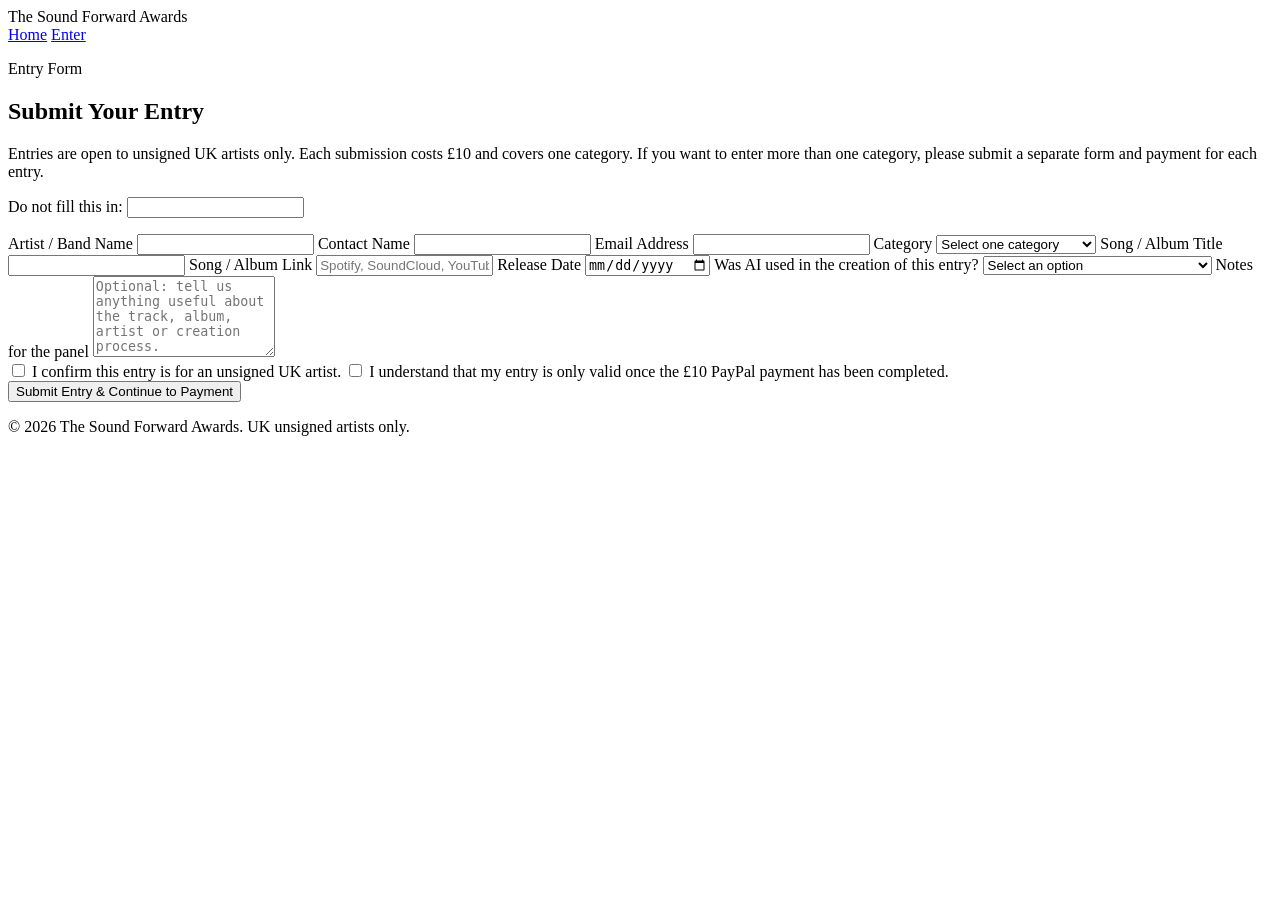
==== entry.html @ 9a4c7443 "Add entry form HTML for Sound Forward Awards 2026 This file contains the HTML structure for the entr" ====
<!DOCTYPE html>
<html lang="en">
<head>
  <meta charset="UTF-8" />
  <meta name="viewport" content="width=device-width, initial-scale=1.0" />
  <title>Enter The Sound Forward Awards 2026</title>
  <link rel="stylesheet" href="style.css" />
</head>
<body>

  <header class="site-header">
    <div class="container nav">
      <div class="logo">The Sound Forward Awards</div>
      <nav>
        <a href="index.html">Home</a>
        <a href="entry.html">Enter</a>
      </nav>
    </div>
  </header>

  <main class="container form-page">

    <section class="form-intro">
      <p class="eyebrow">Entry Form</p>
      <h1>Submit Your Entry</h1>
      <p>
        Entries are open to unsigned UK artists only. Each submission costs £10 and
        covers one category. If you want to enter more than one category, please submit
        a separate form and payment for each entry.
      </p>
    </section>

    <section class="form-card">
      <form name="sound-forward-entry"
            method="POST"
            data-netlify="true"
            netlify-honeypot="bot-field"
            action="/thank-you.html">

        <input type="hidden" name="form-name" value="sound-forward-entry" />

        <p class="hidden">
          <label>
            Do not fill this in:
            <input name="bot-field" />
          </label>
        </p>

        <label for="artist-name">Artist / Band Name</label>
        <input type="text" id="artist-name" name="artist-name" required />

        <label for="contact-name">Contact Name</label>
        <input type="text" id="contact-name" name="contact-name" required />

        <label for="email">Email Address</label>
        <input type="email" id="email" name="email" required />

        <label for="category">Category</label>
        <select id="category" name="category" required>
          <option value="">Select one category</option>
          <option value="Best Newcomer 2026">Best Newcomer 2026</option>
          <option value="Best Single">Best Single</option>
          <option value="Best Album">Best Album</option>
          <option value="Best Digital Creation AI">Best Digital Creation AI</option>
          <option value="Best Country">Best Country</option>
          <option value="Best Dance">Best Dance</option>
          <option value="Best Rock">Best Rock</option>
          <option value="Best Metal">Best Metal</option>
          <option value="Best Pop">Best Pop</option>
          <option value="Best Other">Best Other</option>
        </select>

        <label for="song-title">Song / Album Title</label>
        <input type="text" id="song-title" name="song-title" required />

        <label for="song-link">Song / Album Link</label>
        <input type="url" id="song-link" name="song-link" placeholder="Spotify, SoundCloud, YouTube, Bandcamp etc." required />

        <label for="release-date">Release Date</label>
        <input type="date" id="release-date" name="release-date" required />

        <label for="ai-used">Was AI used in the creation of this entry?</label>
        <select id="ai-used" name="ai-used" required>
          <option value="">Select an option</option>
          <option value="No">No</option>
          <option value="Yes - AI assisted">Yes - AI assisted</option>
          <option value="Yes - AI generated / digital creation">Yes - AI generated / digital creation</option>
        </select>

        <label for="notes">Notes for the panel</label>
        <textarea id="notes" name="notes" rows="5" placeholder="Optional: tell us anything useful about the track, album, artist or creation process."></textarea>

        <div class="terms-box">
          <label>
            <input type="checkbox" name="confirm-uk-unsigned" required />
            I confirm this entry is for an unsigned UK artist.
          </label>

          <label>
            <input type="checkbox" name="confirm-payment" required />
            I understand that my entry is only valid once the £10 PayPal payment has been completed.
          </label>
        </div>

        <button type="submit" class="button full-width">
          Submit Entry & Continue to Payment
        </button>

      </form>
    </section>

  </main>

  <footer>
    <div class="container">
      <p>© 2026 The Sound Forward Awards. UK unsigned artists only.</p>
    </div>
  </footer>

</body>
</html>
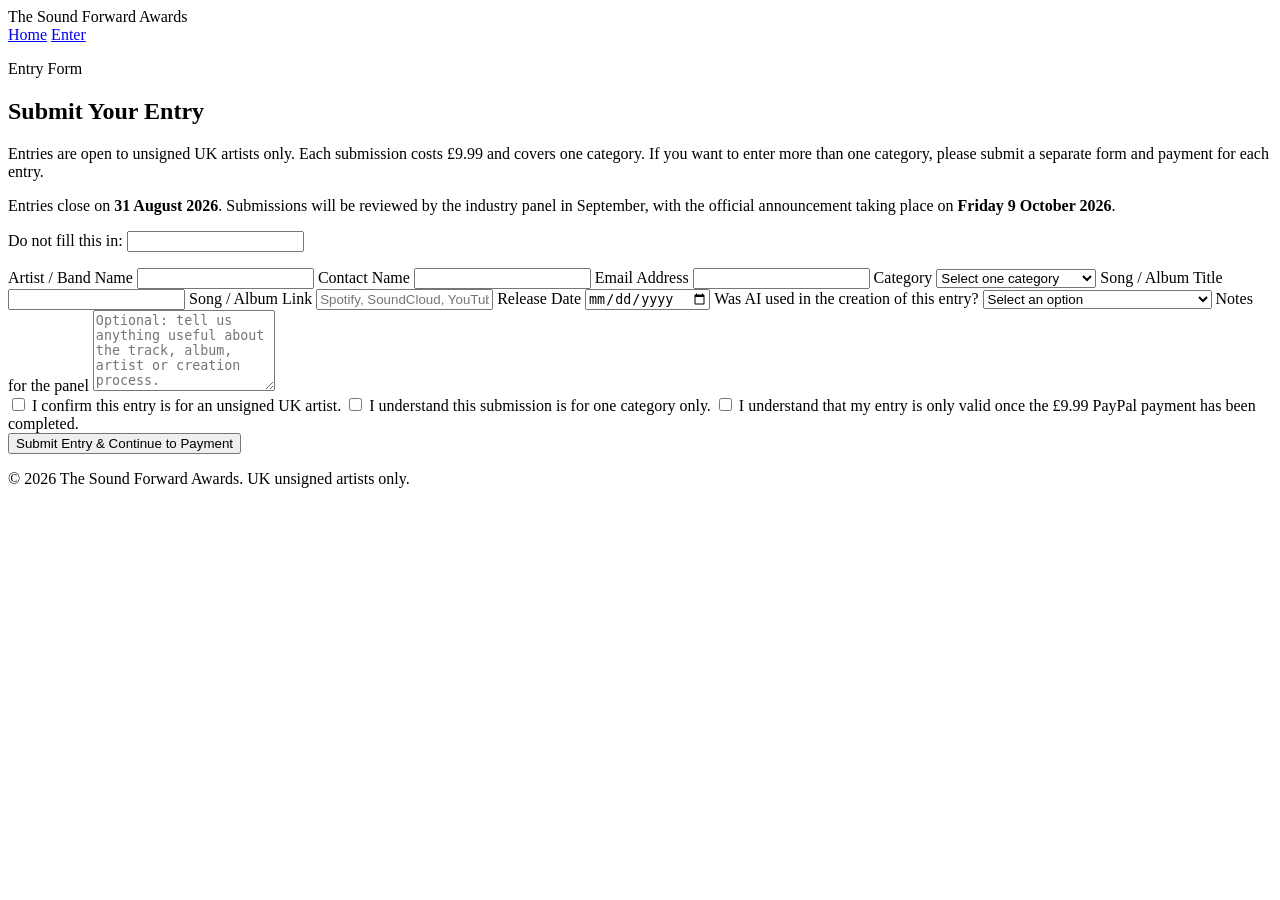
==== commit e7f06385: "Modify entry form title and fee details Updated entry form details including title and submission fe" ====
--- a/entry.html
+++ b/entry.html
@@ -3,7 +3,9 @@
 <head>
   <meta charset="UTF-8" />
   <meta name="viewport" content="width=device-width, initial-scale=1.0" />
-  <title>Enter The Sound Forward Awards 2026</title>
+
+  <title>Enter | The Sound Forward Awards 2026</title>
+
   <link rel="stylesheet" href="style.css" />
 </head>
 <body>
@@ -11,6 +13,7 @@
   <header class="site-header">
     <div class="container nav">
       <div class="logo">The Sound Forward Awards</div>
+
       <nav>
         <a href="index.html">Home</a>
         <a href="entry.html">Enter</a>
@@ -22,11 +25,19 @@
 
     <section class="form-intro">
       <p class="eyebrow">Entry Form</p>
+
       <h1>Submit Your Entry</h1>
+
       <p>
-        Entries are open to unsigned UK artists only. Each submission costs £10 and
-        covers one category. If you want to enter more than one category, please submit
-        a separate form and payment for each entry.
+        Entries are open to unsigned UK artists only. Each submission costs £9.99
+        and covers one category. If you want to enter more than one category,
+        please submit a separate form and payment for each entry.
+      </p>
+
+      <p>
+        Entries close on <strong>31 August 2026</strong>. Submissions will be reviewed
+        by the industry panel in September, with the official announcement taking
+        place on <strong>Friday 9 October 2026</strong>.
       </p>
     </section>
 
@@ -47,16 +58,27 @@
         </p>
 
         <label for="artist-name">Artist / Band Name</label>
-        <input type="text" id="artist-name" name="artist-name" required />
+        <input type="text"
+               id="artist-name"
+               name="artist-name"
+               required />
 
         <label for="contact-name">Contact Name</label>
-        <input type="text" id="contact-name" name="contact-name" required />
+        <input type="text"
+               id="contact-name"
+               name="contact-name"
+               required />
 
         <label for="email">Email Address</label>
-        <input type="email" id="email" name="email" required />
+        <input type="email"
+               id="email"
+               name="email"
+               required />
 
         <label for="category">Category</label>
-        <select id="category" name="category" required>
+        <select id="category"
+                name="category"
+                required>
           <option value="">Select one category</option>
           <option value="Best Newcomer 2026">Best Newcomer 2026</option>
           <option value="Best Single">Best Single</option>
@@ -71,16 +93,28 @@
         </select>
 
         <label for="song-title">Song / Album Title</label>
-        <input type="text" id="song-title" name="song-title" required />
+        <input type="text"
+               id="song-title"
+               name="song-title"
+               required />
 
         <label for="song-link">Song / Album Link</label>
-        <input type="url" id="song-link" name="song-link" placeholder="Spotify, SoundCloud, YouTube, Bandcamp etc." required />
+        <input type="url"
+               id="song-link"
+               name="song-link"
+               placeholder="Spotify, SoundCloud, YouTube, Bandcamp etc."
+               required />
 
         <label for="release-date">Release Date</label>
-        <input type="date" id="release-date" name="release-date" required />
+        <input type="date"
+               id="release-date"
+               name="release-date"
+               required />
 
         <label for="ai-used">Was AI used in the creation of this entry?</label>
-        <select id="ai-used" name="ai-used" required>
+        <select id="ai-used"
+                name="ai-used"
+                required>
           <option value="">Select an option</option>
           <option value="No">No</option>
           <option value="Yes - AI assisted">Yes - AI assisted</option>
@@ -88,17 +122,31 @@
         </select>
 
         <label for="notes">Notes for the panel</label>
-        <textarea id="notes" name="notes" rows="5" placeholder="Optional: tell us anything useful about the track, album, artist or creation process."></textarea>
+        <textarea id="notes"
+                  name="notes"
+                  rows="5"
+                  placeholder="Optional: tell us anything useful about the track, album, artist or creation process."></textarea>
 
         <div class="terms-box">
           <label>
-            <input type="checkbox" name="confirm-uk-unsigned" required />
+            <input type="checkbox"
+                   name="confirm-uk-unsigned"
+                   required />
             I confirm this entry is for an unsigned UK artist.
           </label>
 
           <label>
-            <input type="checkbox" name="confirm-payment" required />
-            I understand that my entry is only valid once the £10 PayPal payment has been completed.
+            <input type="checkbox"
+                   name="confirm-one-category"
+                   required />
+            I understand this submission is for one category only.
+          </label>
+
+          <label>
+            <input type="checkbox"
+                   name="confirm-payment"
+                   required />
+            I understand that my entry is only valid once the £9.99 PayPal payment has been completed.
           </label>
         </div>
 
